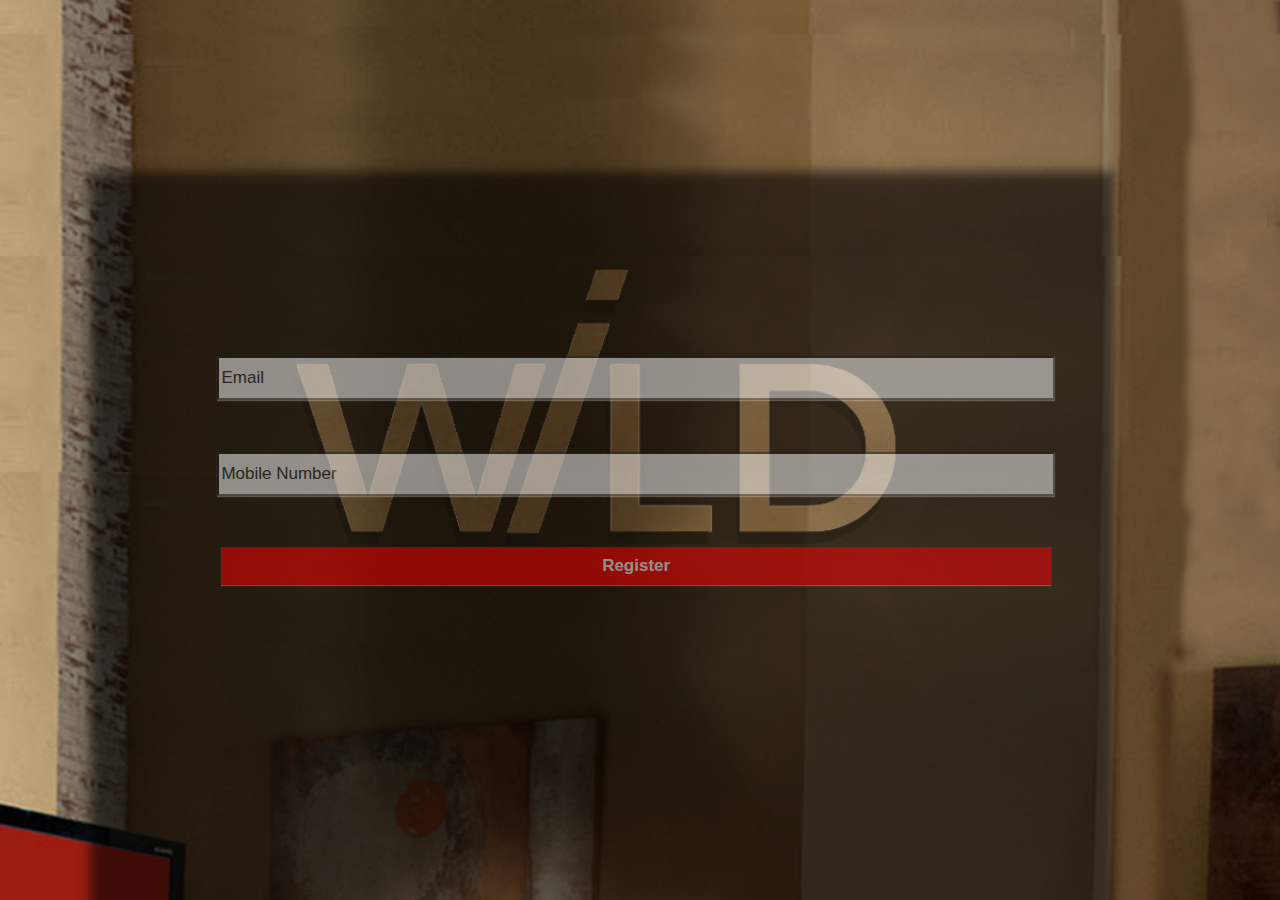
==== registration.html @ 7aa8a49f "11" ====
<!DOCTYPE html>

<html>
    <head>
        
        <meta name="format-detection" content="telephone=no">
        <meta name="msapplication-tap-highlight" content="no">
        <meta name="viewport" content="width=device-width,height=device-height,initial-scale=1.0"/>
        <link rel="stylesheet" type="text/css" href="css/custom.css"> 
                <link rel="stylesheet" href="font-awesome/css/font-awesome.min.css">
       
        <script type="text/javascript" src="js/jquery.min.js"></script>   
        <title>Registration</title>
    </head>
    <body onload="setHeight()">
<div class="main">
    <div class="container">
    
                <div class="form">                
                     <form action="#" method="POST">
                         <p class="AllError" style="display:none;">* All Fields are Required.</p>                                                 
                         <input class="email" type="email" name"email" placeholder="Email" value="" required="required">
                         <p class="emailError" style="display:none;">* Enter valid Email.</p>
                         <input class="mobile" type="text" name"number" placeholder="Mobile Number" value="" required="required">
                         <p class="mobileError" style="display:none;">* Enter valid 10 digit number.</p>
                         <input type="button" value="Register" onclick="Registration();" id="validate">
                    </form>
                </div>                
     </div>
</div>
        <script type="text/javascript" src="cordova.js"></script>
        <script type="text/javascript" src="js/functions.js"></script>
    </body>
</html>
---- css/custom.css ----
body{
	width:100%;
	margin: auto;
}
#first_screen{
	overflow: hidden;
  /*background: url('../img/1.png');*/
  height: 568px;
  background-size: cover;
  background-position: 100%;
}
img{
	width:100%;
	height:auto;
}

.searched-items {
    margin-left: 5%;
    margin-top: 5%;
    width: 83%;
    height: 50%;
    overflow: scroll;
    display: inline-block;
}
.second_searched-items {
    margin-left: 5%;
    margin-top: 5%;
    width: 83%;
    height: 50%;
    overflow: scroll;
    display: inline-block;
}
.aftersearhform {  
    padding-top: 12em;
    overflow: scroll;
    display: inline;
}
::-webkit-input-placeholder { /* Chrome/Opera/Safari */
  color: #333333;
}
::-moz-placeholder { /* Firefox 19+ */
  color: #333333;
}
.search {       
    height: 38px;
    opacity: 0.1;
    border: 1px solid;
    border-color: transparent;
    margin-left: -19px;
    width: 85%;
    margin-top: 22em;
}
.main {
    background-image: url("../img/background.png");
    background-repeat: no-repeat;
    background-size: cover;
    margin: auto;
   /* position: fixed;*/
    width: 100%;
}
.form {
   
    padding-top: 14em;
  /*  position: absolute;*/
  margin-left: 8%; 
    text-align: center;
    width: 90%;
}

form p{
	color:red;
}

.container {
    background-image: url("../img/screen.png");
    /*background-position: 100% 50%;*/
    background-repeat: no-repeat;
    background-size: cover;
    height: 640px;
    margin-left: 2%;
   /* position: relative;*/
    text-align: center;
    width: 90%;
}
.form input {
    height: 38px;
    margin-top: 5%;
    width: 80%;
}
.fullname {
     margin-top: -1em !important;
}
input[type="password"], input[type="text"], input[type="email"]{
	 font-size: 17px;
	 opacity: 0.5;
	 box-shadow: inset 0 0 0 rgba(0,0,0, .55), 0px 1px 1px rgba(255,255,255,.5);
     }

input[type="button"] {
    background-color: red;
    color: #fff;
    font-size: 17px;
    font-weight: bolder;
    opacity: 0.51;
    box-shadow: inset 0 0 0 rgba(0,0,0, .55), 0px 1px 1px rgba(255,255,255,.5);
    border: 1px solid;
    border-color: transparent;

}
.para p{
	font-size: 19px;
    color:#fff;
	margin-bottom: 2%;
	width:80%;
	margin: auto;
}
.radius{
	border-radius: 100%;
	margin-top: 0 !important;
}
.videolist:first-child {
    margin-top: -25%;
}
   
    
   
/************media queries***********/
/* Smartphones (portrait and landscape) ----------- */
@media only screen and (min-device-width : 320px) and (max-device-width : 480px) {
.form {
    padding-top: 19em;
 }
 
}

/* Smartphones (landscape) ----------- */
@media only screen and (min-width : 321px) {
.form {
    padding-top: 19em;
    margin-left: 8%;
}
}

/* Smartphones (portrait) ----------- */
@media only screen and (max-width : 320px) {

.form {
    padding-top: 13em;
    margin-left: 5%;
}
.container {
    margin-left: 4%;
}
}
@media only screen and (min-device-width : 480px) and (max-width : 568px) and (orientation : landscape){
.container {
     background-position: 100% 16%;
    margin-left: 5%;  
  }
.form {
    padding-top: 10em;
    margin-left: 5%;
  }
}
@media only screen and (min-device-width : 569px) and (max-width : 667px) and (orientation : landscape){
.container {
     background-position: 100% 16%;
    margin-left: 5%;  
  }
.form {
    padding-top: 12em;
    margin-left: 5%;
  }
}  
@media only screen and (min-device-width : 668px) and (max-width : 736px) and (orientation : landscape){
.container {
     background-position: 100% 16%;
    margin-left: 5%;  
  }
  .form {
    padding-top: 13em;
    margin-left: 5%;
  } 
}

@media only screen and (min-device-width : 768px) and (max-device-width : 1024px) {
.form {
    padding-top: 27em;
    position: relative;
    margin-left: 5%;
}
.container {
    margin-left: 5%;
}
}
/* iPads (landscape) ----------- */
@media only screen and (min-device-width : 768px) and (max-device-width : 1024px) and (orientation : landscape) {
  .container {

    background-position: 33% 9%;
  }
  .main {
    background-position: top;    
  }
  input[type="text"], input[type="email"] {
    font-size: 20px;
  }
  .form input {
    height: 3em;
  }
}

/* Desktops and laptops ----------- */
@media only screen and (min-width : 1224px) {
/* Styles */
}

/* Large screens ----------- */
@media only screen and (min-width : 1824px) {
/* Styles */
}

/* iPhone 4 ----------- */
@mediaonly screen and (-webkit-min-device-pixel-ratio : 1.5),only screen and (min-device-pixel-ratio : 1.5) {
/* Styles */
}
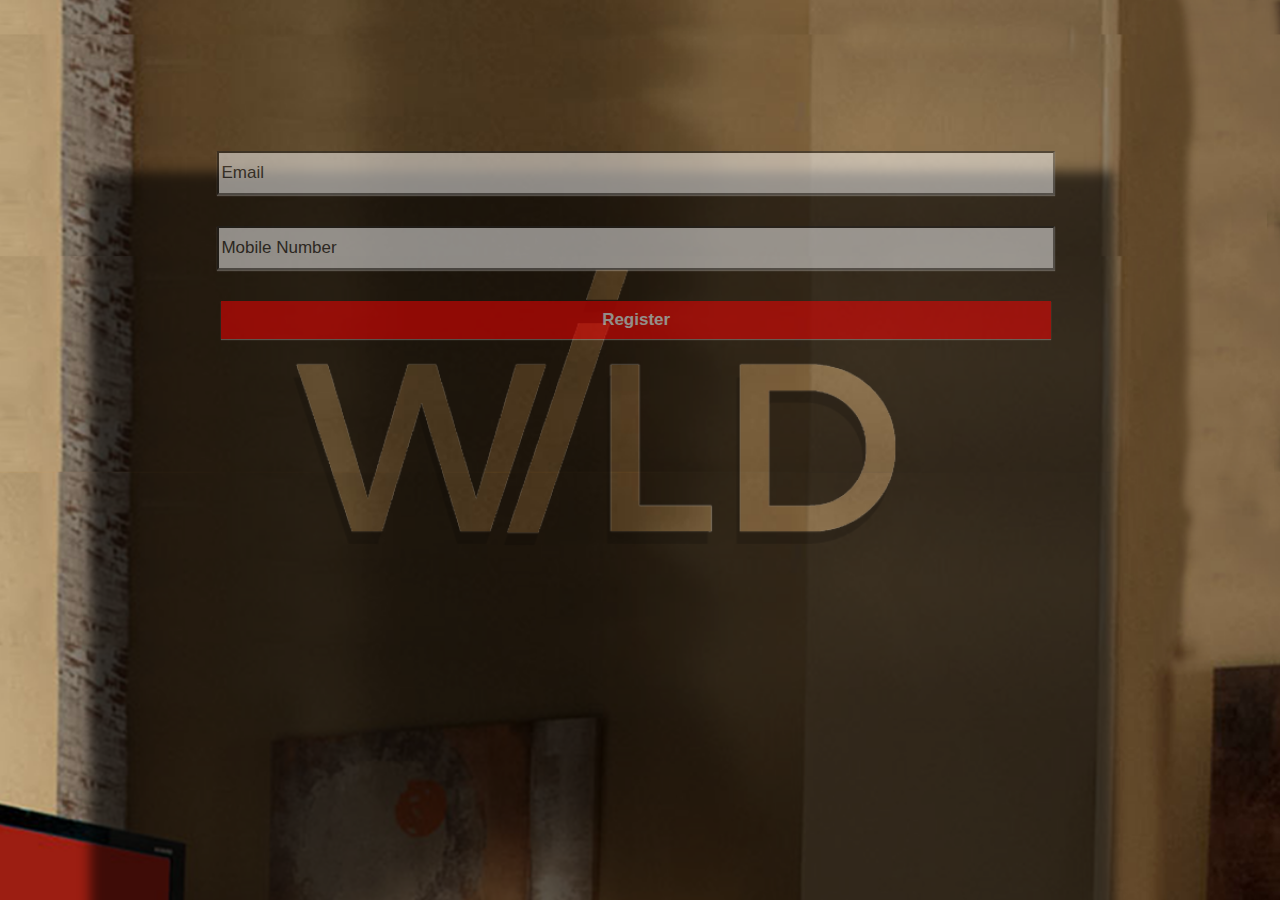
==== commit 23122456: "005" ====
--- a/registration.html
+++ b/registration.html
@@ -12,6 +12,14 @@
        
         <script type="text/javascript" src="js/jquery.min.js"></script>   
         <title>Registration</title>
+        <script type="text/javascript">
+            
+            $( window ).on( "orientationchange", function( event ) {
+             //alert("changed");
+             window.location.reload();
+            });
+
+        </script>
     </head>
     <body onload="setHeight()">
 <div class="main">
--- a/css/custom.css
+++ b/css/custom.css
@@ -32,6 +32,7 @@
     height: 50%;
     overflow: scroll;
     display: inline-block;
+    color: #fff;
 }
 .aftersearhform {  
     padding-top: 12em;
@@ -124,7 +125,10 @@
 .videolist:first-child {
     margin-top: -25%;
 }
-   
+#first_screen .cycle-bg-image {
+    background-position: 100% center;
+    background-size: cover;
+}
     
    
 /************media queries***********/
@@ -133,7 +137,6 @@
 .form {
     padding-top: 19em;
  }
- 
 }
 
 /* Smartphones (landscape) ----------- */
@@ -226,4 +229,284 @@
 /* iPhone 4 ----------- */
 @mediaonly screen and (-webkit-min-device-pixel-ratio : 1.5),only screen and (min-device-pixel-ratio : 1.5) {
 /* Styles */
-}+}
+
+
+@media only screen and (min-device-width : 414px) and (max-device-height : 736px){
+  .search {       
+    margin-top: 15em;
+    margin-left: 0px;
+}
+.videolist:first-child {
+    margin-top: -10%;
+}
+.searched-items {
+    margin: auto;
+    overflow: auto; 
+    margin-top: 3%;
+    height: auto;
+    margin-left: 5%;
+
+}
+}
+
+
+@media only screen and (min-device-width : 412px) and (max-device-height : 732px){
+ .search {       
+    margin-top: 15em;
+    margin-left: 0px;
+}
+.videolist:first-child {
+    margin-top: -10%;
+}
+.searched-items {
+    margin: auto;
+    overflow: auto; 
+    margin-top: 3%;
+    height: auto;
+    margin-left: 5%;
+
+}
+}
+
+
+@media only screen and (min-device-width : 375px) and (max-device-height : 667px) {
+  .search {       
+    margin-top: 14em;
+    margin-left: 0px;
+}
+.videolist:first-child {
+    margin-top: -20%;
+}
+.searched-items {
+    margin: auto;
+    overflow: auto; 
+    margin-top: 3%;
+    height: auto;
+    margin-left: 5%;
+
+}
+}
+@media only screen and (min-device-width : 360px) and (max-device-height : 640px) {
+ .search {       
+    margin-top: 12em;
+    margin-left: 0px;
+}
+.videolist:first-child {
+    margin-top: -21%;
+}
+.searched-items {
+    margin: auto;
+    overflow: auto; 
+    margin-top: 3%;
+    height: auto;
+    margin-left: 5%;
+}
+}
+
+@media only screen and (min-device-width : 320px) and (max-device-height : 568px) {
+
+  .search {       
+    margin-top: 12em;
+    margin-left: 0px;
+}
+.videolist:first-child {
+    margin-top: -34%;
+}
+.searched-items {
+    margin: auto;
+    overflow: auto; 
+    margin-top: 3%;
+    height: auto;
+    margin-left: 5%;
+
+}
+}
+
+@media only screen and (min-device-width : 320px) and (max-device-height : 533px) {
+ .search {       
+    margin-top: 11em;
+    margin-left: 0px;
+}
+.videolist:first-child {
+    margin-top: -34%;
+}
+.searched-items {
+    margin: auto;
+    overflow: auto; 
+    margin-top: 3%;
+    height: auto;
+    margin-left: 5%;
+
+}
+}
+
+@media only screen and (min-device-width : 320px) and (max-device-height : 480px){
+.search {       
+    margin-top: 8em;
+}
+.videolist:first-child {
+    margin-top: -34%;
+}
+.searched-items {
+    margin: auto;
+   overflow: auto; 
+   margin-top: 3%;
+       height: auto;
+
+}
+}
+@media only screen and (min-device-height : 320px) and (orientation : landscape){
+  .form input {
+      margin-top: 3%;
+  }
+  .form {
+      padding-top: 7.5em;
+  }
+
+}
+
+@media only screen and (min-device-width : 414px) and (max-device-height : 736px) and (orientation : landscape){
+/*  .search_main{height: 100vh !important; }
+  .search_container{height: 100vh !important;}*/
+  .search {       
+    margin-top: 15em;
+    margin-left: 0px;
+}
+.videolist:first-child {
+    margin-top: -10%;
+}
+.searched-items {
+    margin: auto;
+    overflow: auto; 
+    margin-top: 3%;
+    height: auto;
+    margin-left: 5%;
+}
+}
+
+@media only screen and (min-device-width : 412px) and (max-device-height : 732px) and (orientation : landscape){
+/* .search_main{height: 100vh !important; }
+  .search_container{height: 100vh !important;}*/
+ .search {       
+    margin-top: 15em;
+    margin-left: 0px;
+}
+.videolist:first-child {
+    margin-top: -10%;
+}
+.searched-items {
+    margin: auto;
+    overflow: auto; 
+    margin-top: 3%;
+    height: auto;
+    margin-left: 5%;
+
+}
+}
+
+
+@media only screen and (min-device-width : 375px) and (max-device-height : 667px) and (orientation : landscape){
+ /* .search_main{height: 100vh !important; }
+  .search_container{height: 100vh !important;}*/
+  .search {       
+    margin-top: 14em;
+    margin-left: 0px;
+}
+.videolist:first-child {
+    margin-top: -20%;
+}
+.searched-items {
+    margin: auto;
+    overflow: auto; 
+    margin-top: 3%;
+    height: auto;
+    margin-left: 5%;
+
+}
+}
+@media only screen and (min-device-width : 360px) and (max-device-height : 640px) and (orientation : landscape){
+/*  .search_main{height: 100vh !important; }
+  .search_container{height: 100vh !important;}*/
+ .search {       
+    margin-top: 12em;
+    margin-left: 0px;
+}
+.videolist:first-child {
+    margin-top: -21%;
+}
+.searched-items {
+    margin: auto;
+    overflow: auto; 
+    margin-top: 3%;
+    height: auto;
+    margin-left: 5%;
+
+}
+}
+@media only screen and (min-device-width : 320px) and (max-device-height : 568px) and (orientation : landscape){
+ /*  .search_main{height: 100vh !important; }
+  .search_container{height: 100vh !important;}*/
+  .search {       
+    margin-top: 12em;
+    margin-left: 0px;
+}
+.videolist:first-child {
+    margin-top: -34%;
+}
+.searched-items {
+    margin: auto;
+    overflow: auto; 
+    margin-top: 3%;
+    height: auto;
+    margin-left: 5%;
+
+}
+}
+
+@media only screen and (min-device-width : 320px) and (max-device-height : 533px) and (orientation : landscape){
+/*   .search_main{height: 100vh !important; }
+  .search_container{height: 100vh !important;}*/
+ .search {       
+    margin-top: 11em;
+    margin-left: 0px;
+}
+.videolist:first-child {
+    margin-top: -34%;
+}
+.searched-items {
+    margin: auto;
+    overflow: auto; 
+    margin-top: 3%;
+    height: auto;
+    margin-left: 5%;
+
+}
+}
+
+@media only screen and (min-device-width : 320px) and (max-device-height : 480px)and (orientation : landscape){
+/*   .search_main{height: 100vh !important; }
+  .search_container{height: 100vh !important;}*/
+.search {       
+    margin-top: 8em;
+}
+.videolist:first-child {
+    margin-top: -34%;
+}
+.searched-items {
+    margin: auto;
+   overflow: auto; 
+   margin-top: 3%;
+       height: auto;
+
+}
+}
+@media only screen and (min-device-width : 320px) and (max-device-width : 1024px) and (orientation : portrait){
+  .search_main{ height: 100vh !important; }
+  .search_container{height: 100vh !important;}
+}
+@media only screen and (min-device-width : 320px) and (max-device-width : 1024px) and (orientation : landscape){
+  .search_main{ height: 100vh !important; }
+  .search_container{height: 100vh !important;}
+}
+
